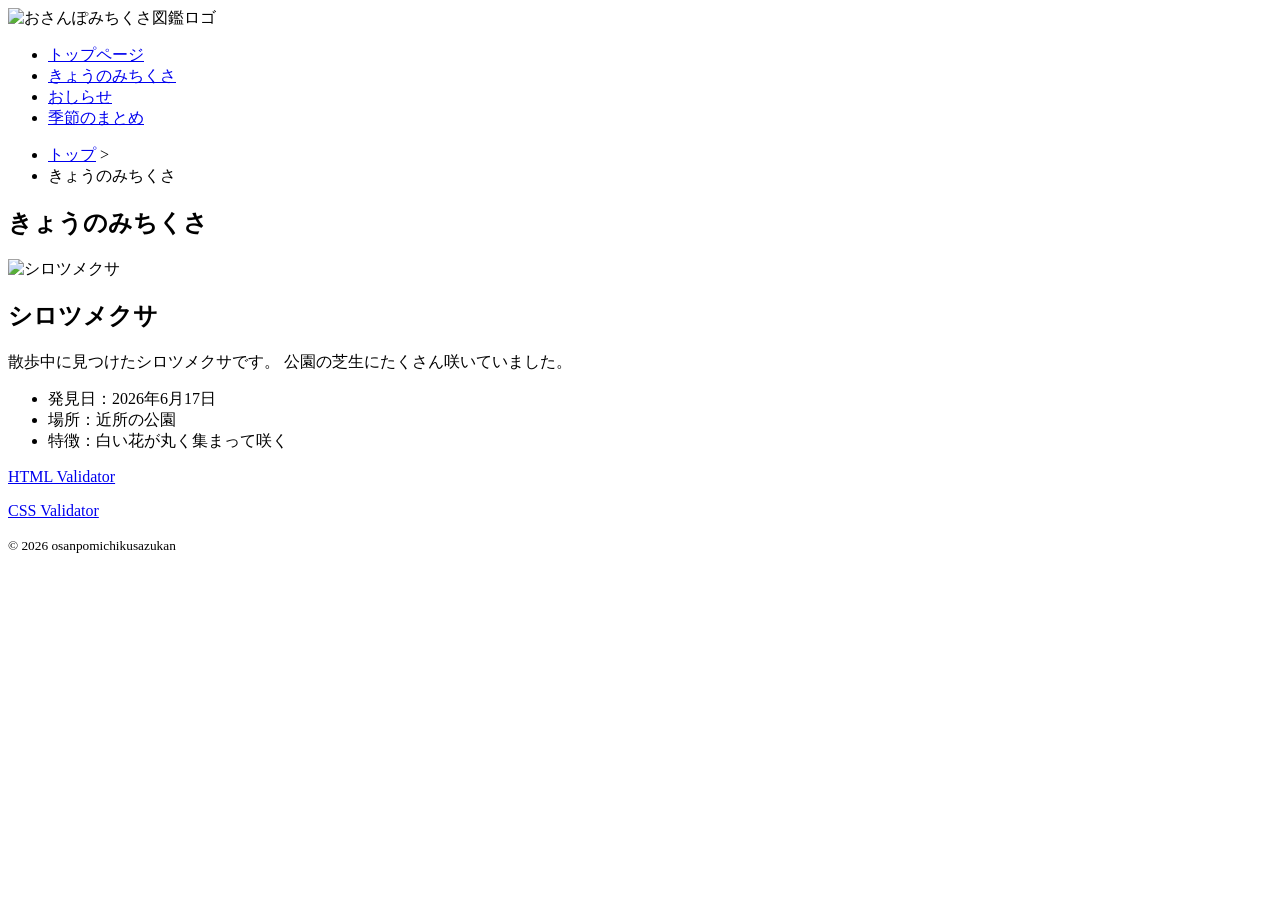
==== contents1.html @ 467de887 "Add files via upload" ====
<!DOCTYPE html>
<html lang="ja">

<head>
    <meta charset="UTF-8">
    <meta name="description" content="散歩中に見つけた花や雑草を写真に撮ってサイトで紹介します">
    <meta name="viewport" content="width=device-width, initial-scale=1.0">
    <link rel="stylesheet" href="css/mystyle.css">
    <title>きょうのみちくさ</title>
</head>

<body class="contents-page">

<header>
        <img src="image/logo.png"
        id="pagetop"
        width="200"
        height="100"
        alt="おさんぽみちくさ図鑑ロゴ">
    <nav>
        <ul>        
            <li><a href="index.html">トップページ</a></li>
            <li><a href="contents1.html">きょうのみちくさ</a></li>
            <li><a href="contents2.html">おしらせ</a></li>
            <li><a href="contents3.html">季節のまとめ</a></li>
        </ul>
    </nav>
</header>

<article>
<ul class="breadcrumb">
    <li><a href="index.html">トップ</a> &gt; </li>
    <li>きょうのみちくさ</li>
</ul>

<h1 class="subhead">きょうのみちくさ</h1>

    <img src="image/shirotsumekusa.jpg"
         width="600"
         height="400"
         alt="シロツメクサ">

    <section>

        <h2>シロツメクサ</h2>

        <p>
            散歩中に見つけたシロツメクサです。
            公園の芝生にたくさん咲いていました。
        </p>

        <ul class="plant-list">
            <li>発見日：2026年6月17日</li>
            <li>場所：近所の公園</li>
            <li>特徴：白い花が丸く集まって咲く</li>
        </ul>

    </section>
</article>
<footer>

    <p>
        <a href="https://validator.w3.org/">
        HTML Validator
        </a>
    </p>

    <p>
        <a href="https://jigsaw.w3.org/css-validator/">
        CSS Validator
        </a>
    </p>

    <small>© 2026 osanpomichikusazukan</small>

</footer>
</body>

</html>
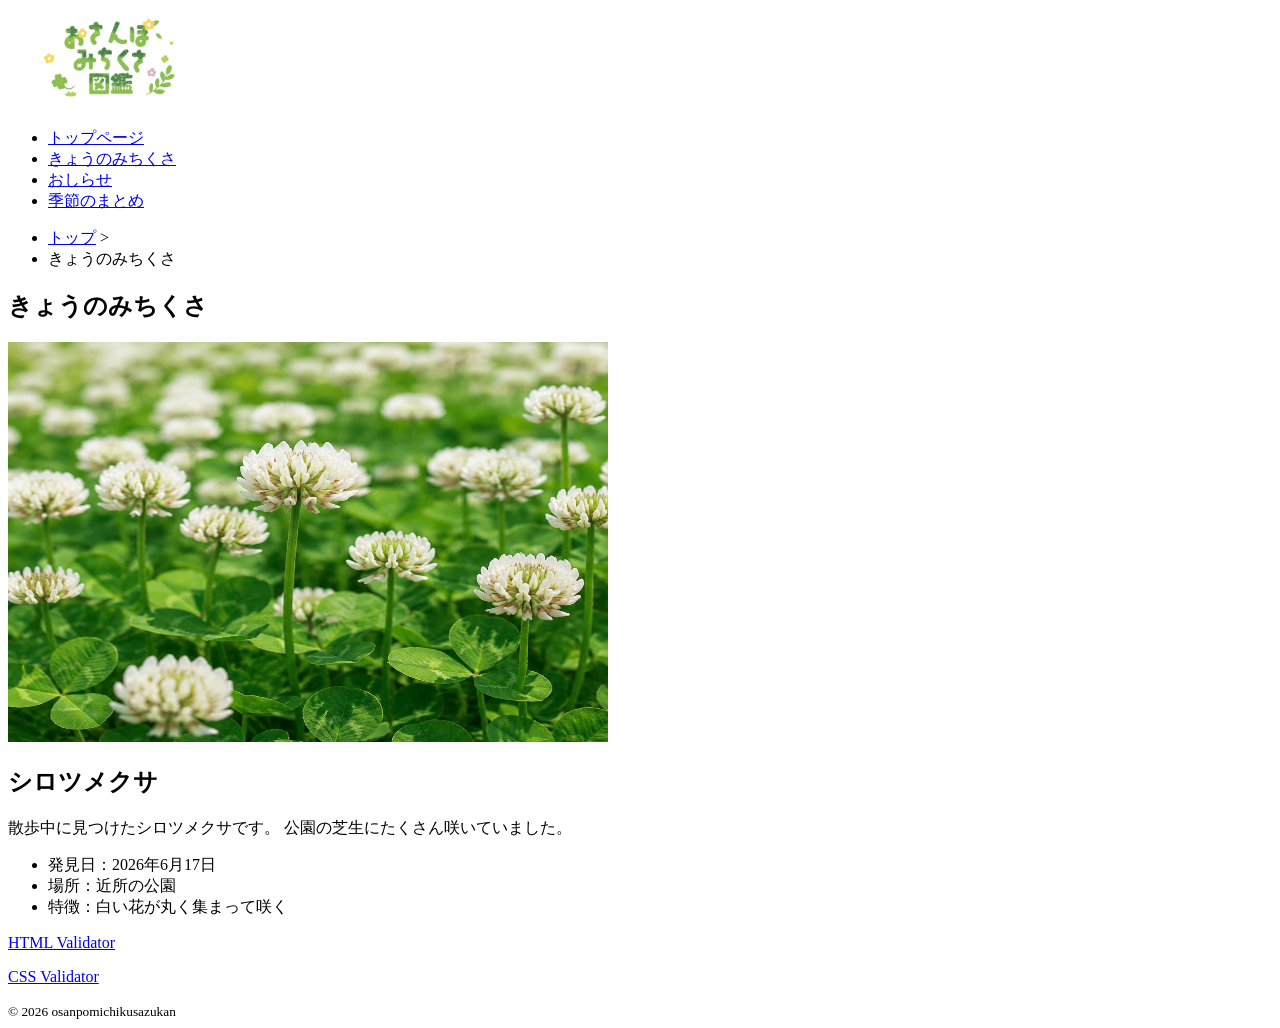
==== commit ecdf489c: "Add files via upload" ====
--- a/contents1.html
+++ b/contents1.html
@@ -5,7 +5,7 @@
     <meta charset="UTF-8">
     <meta name="description" content="散歩中に見つけた花や雑草を写真に撮ってサイトで紹介します">
     <meta name="viewport" content="width=device-width, initial-scale=1.0">
-    <link rel="stylesheet" href="css/mystyle.css">
+    <link rel="stylesheet" href="./CSS/mystyle.css">
     <title>きょうのみちくさ</title>
 </head>
 
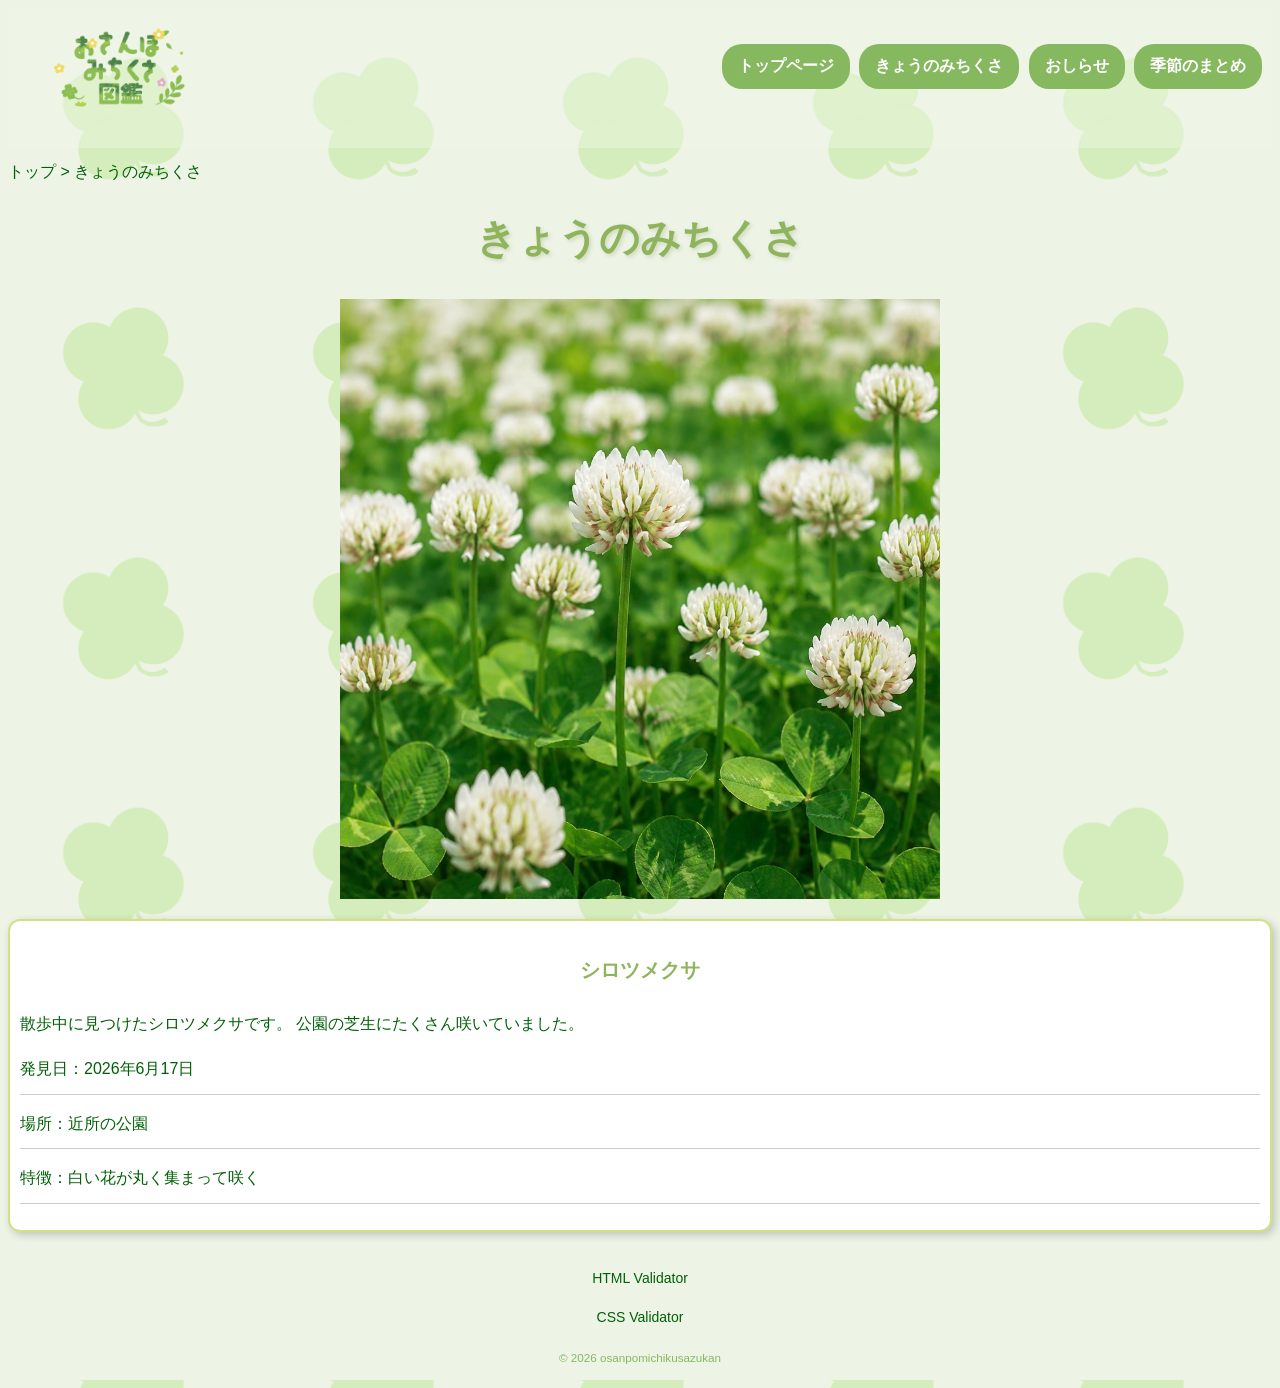
==== commit ef933975: "Add files via upload" ====
--- a/contents1.html
+++ b/contents1.html
@@ -5,7 +5,7 @@
     <meta charset="UTF-8">
     <meta name="description" content="散歩中に見つけた花や雑草を写真に撮ってサイトで紹介します">
     <meta name="viewport" content="width=device-width, initial-scale=1.0">
-    <link rel="stylesheet" href="./CSS/mystyle.css">
+    <link rel="stylesheet" href="./css/mystyle.css">
     <title>きょうのみちくさ</title>
 </head>
 
--- a/css/mystyle.css
+++ b/css/mystyle.css
@@ -0,0 +1,280 @@
+body{
+    background-image:url("../image/yotuba.png");
+    background-repeat:repeat;
+    background-size:250px;
+    color: #006006;
+    background-color:#edf4e5;
+    font-family: "Yu Gothic", sans-serif;
+    font-size: 16px;
+    line-height:1.8;
+}
+
+header{
+    background-color: rgba(237,244,229,0.4);
+    padding: 10px;
+    position: relative;
+    height:120px;
+}
+
+header img{
+    display: block;
+    float:left;
+}
+
+
+
+nav ul{
+    font-weight: bold;
+    text-align: right;
+    padding-top: 26px;
+    padding-bottom: 5px;
+    margin: 0;
+}
+
+nav li{
+    display: inline-block;
+    background-color: #86b85f;
+    padding: 8px 16px;
+    margin-left: 5px;
+    border-radius: 20px;
+}
+
+nav li a{
+    color: #ffffff;
+    text-decoration: none;
+}
+
+nav a:link,
+nav a:visited{
+    color: #ffffff;
+    text-decoration: none;
+}
+
+nav a:hover{
+    color: #fff8b0;   
+    text-decoration: none;
+}
+
+nav a:active{
+    color: #ffe066;
+}
+header::after{
+    content:"";
+    display:block;
+    clear:both;
+}
+
+article img{
+    display:block;
+    margin:20px auto;
+    max-width:100%;
+    height:auto;
+}
+.update-info{
+    text-align: center;
+    font-size: 14px;
+}
+
+.season-img{
+    width:400px;
+    max-width:100%;
+    height:auto;
+    display:block;
+    margin:20px auto;
+}
+.title-area{
+    display: flex;
+    justify-content: center;
+    align-items: center;
+    gap: 10px;
+}
+.chara-left{
+    float:left;
+}
+.clear{
+    clear:both;
+}
+
+h1{
+    color: #7fbf7f;
+    padding: 5px;
+    font-size: 20px;
+}
+
+h2{
+    color:#8fb45c;
+    padding:5px;
+    font-size:20px;
+    text-align:center;
+}
+
+.subhead{
+    color: #8fb45c;
+    text-align: center;
+    font-size: 40px;
+    font-weight:bold;
+    margin: 0;
+    text-shadow: 2px 2px 4px #cfd8c0;
+}
+
+.navy{
+    background-color:rgba(245,255,245,0.8);
+}
+
+section{
+    padding:10px;
+    margin-bottom:10px;
+    border:2px solid #d2e186;
+    border-radius:12px;
+    box-shadow:3px 3px 8px rgba(0,0,0,0.2);
+}
+
+.flower{
+    color: #86b85f;
+}
+
+ul{
+    list-style-type:circle;
+}
+
+ul time {
+	   background-color:#86b85f;
+	   color: #ffffff;
+	   border-radius: 10px;
+	   font-size: 90%;
+	   padding-left: 5px;
+	   padding-right: 5px;
+	   margin-right: 5px;
+}
+
+ol{
+    list-style-type:decimal;
+}
+
+
+footer{
+    color:#86b85f;
+    background-color:#edf4e5;
+    text-align: center;
+    padding: 10px;
+    font-size: 14px;
+}
+@media screen and (max-width:600px){
+
+.title-area{
+    flex-direction:column;
+}
+
+.subhead{
+    font-size:28px;
+}
+}
+
+a:link{
+    color:#006006;
+    text-decoration:none;
+}
+
+a:visited{
+    color:#4a7c4a;
+}
+
+a:hover{
+    color:#86b85f;
+    text-decoration:underline;
+}
+
+a:active{
+    color:#ff6600;
+}
+
+/* contents.html用 */
+.intro{
+    width: 80%;
+    margin: 0 auto;
+    text-align: center;
+    line-height: 1.8;
+}
+
+
+.contents-page section{
+    background-color:#ffffff;
+    box-shadow:3px 3px 8px rgba(0,0,0,0.2);
+}
+
+.toc{
+    display: flex;
+    justify-content: center;
+    gap: 30px;
+    list-style: none;
+    padding: 0;
+}
+
+.toc li{
+    margin:0;
+}
+
+.toc a{
+    display:flex;
+    flex-direction:column;
+    align-items:center;
+
+    text-decoration:none;
+    color:#006006;
+}
+
+.toc img{
+    width:120px;
+    height:90px;
+    object-fit:cover;
+
+    border-radius:8px;
+    box-shadow:2px 2px 5px rgba(0,0,0,0.2);
+    margin-bottom:5px;
+}
+.contents-page section ul{
+    list-style: none;
+    padding: 0;
+}
+
+.contents-page section li{
+    margin-bottom: 15px;
+    border-bottom: 1px solid #ccc;
+    padding-bottom: 10px;
+}
+
+.contents-page time{
+    font-weight: bold;
+    margin-right: 15px;
+}
+.breadcrumb{
+    padding:0;
+    margin:10px 0;
+}
+
+.breadcrumb li{
+    display:inline;
+}
+
+.breadcrumb a{
+    text-decoration:none;
+}
+.season-img{
+    width: 400px;
+    height: auto;
+    display: block;
+    margin: 20px auto;
+}
+
+.print-img{
+   float: none; 
+}
+@media print{
+    .catch{
+        color: #000000;
+        text-shadow: none;
+    }
+    footer{
+        color:#000000;
+    }
+}
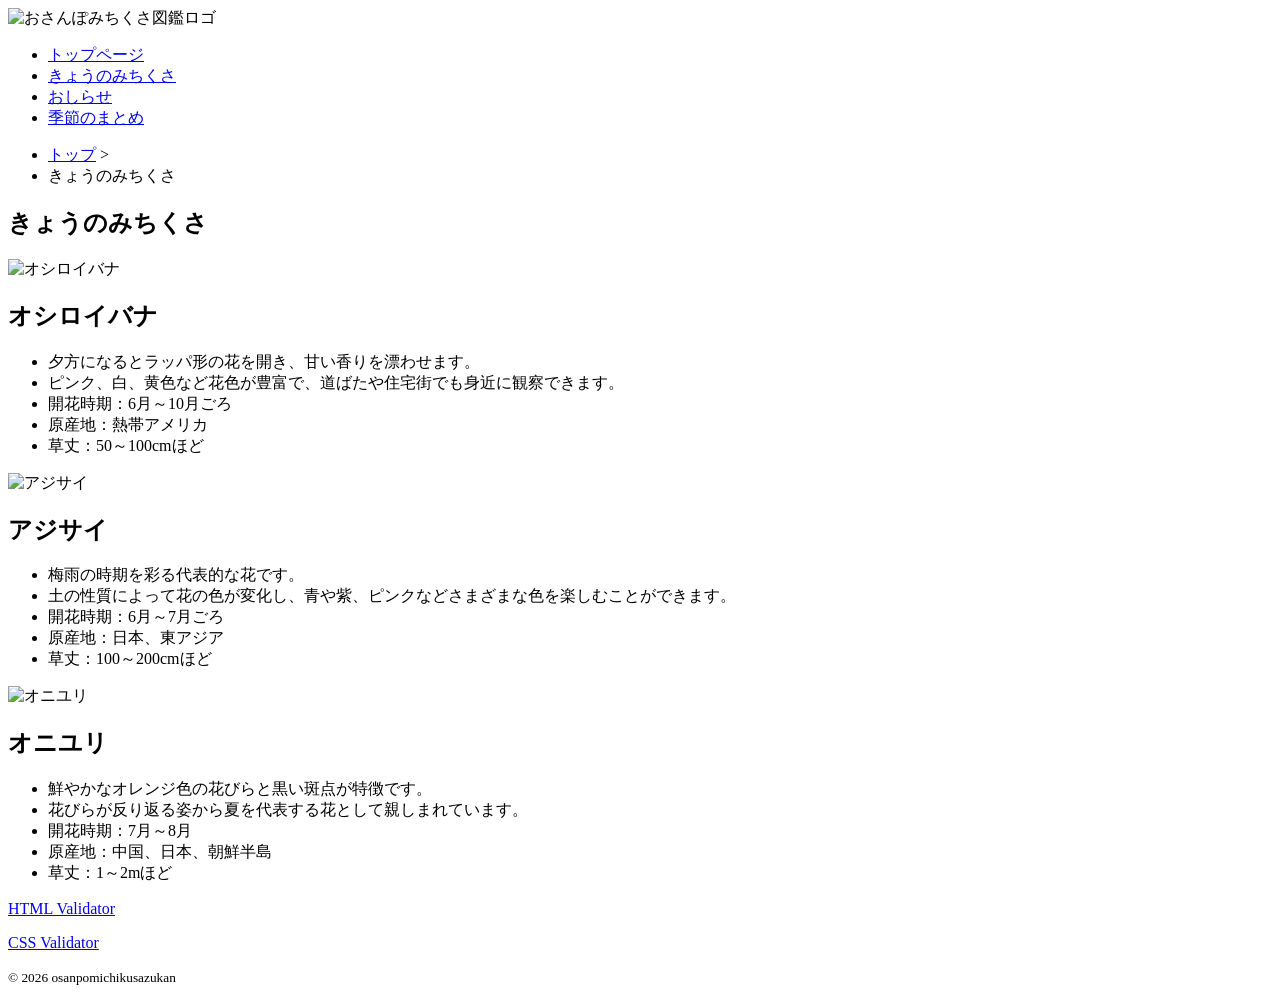
==== commit 4137307d: "Add files via upload" ====
--- a/contents1.html
+++ b/contents1.html
@@ -35,25 +35,62 @@
 
 <h1 class="subhead">きょうのみちくさ</h1>
 
-    <img src="image/shirotsumekusa.jpg"
+    
+<img src="image/oshiroi.jpg"
          width="600"
          height="400"
-         alt="シロツメクサ">
+         alt="オシロイバナ">
 
-    <section>
+    <section class="honjitu">
 
-        <h2>シロツメクサ</h2>
+    <h2>オシロイバナ</h2>
 
-        <p>
-            散歩中に見つけたシロツメクサです。
-            公園の芝生にたくさん咲いていました。
-        </p>
+    <ul class="plant-list">
+        <li>夕方になるとラッパ形の花を開き、甘い香りを漂わせます。</li>
+        <li>ピンク、白、黄色など花色が豊富で、道ばたや住宅街でも身近に観察できます。</li>
+        <li>開花時期：6月～10月ごろ　</li>
+        <li>原産地：熱帯アメリカ　</li>
+        <li>草丈：50～100cmほど　</li>
+    </ul>
 
-        <ul class="plant-list">
-            <li>発見日：2026年6月17日</li>
-            <li>場所：近所の公園</li>
-            <li>特徴：白い花が丸く集まって咲く</li>
-        </ul>
+    </section>
+
+<img src="image/ajisai.jpg"
+         width="600"
+         height="400"
+         alt="アジサイ">
+
+    <section class="honjitu">
+
+    <h2>アジサイ</h2>
+
+    <ul class="plant-list">
+        <li>梅雨の時期を彩る代表的な花です。</li>
+        <li>土の性質によって花の色が変化し、青や紫、ピンクなどさまざまな色を楽しむことができます。</li>
+        <li>開花時期：6月～7月ごろ</li>
+        <li>原産地：日本、東アジア</li>
+        <li>草丈：100～200cmほど</li>
+    </ul>
+
+
+    </section>
+
+<img src="image/oniyuri.jpg"
+         width="600"
+         height="400"
+         alt="オニユリ">
+
+        <section class="honjitu">
+
+    <h2>オニユリ</h2>
+
+    <ul class="plant-list">
+        <li>鮮やかなオレンジ色の花びらと黒い斑点が特徴です。</li>
+        <li>花びらが反り返る姿から夏を代表する花として親しまれています。</li>
+        <li>開花時期：7月～8月</li>
+        <li>原産地：中国、日本、朝鮮半島</li>
+        <li>草丈：1～2mほど</li>
+    </ul>
 
     </section>
 </article>
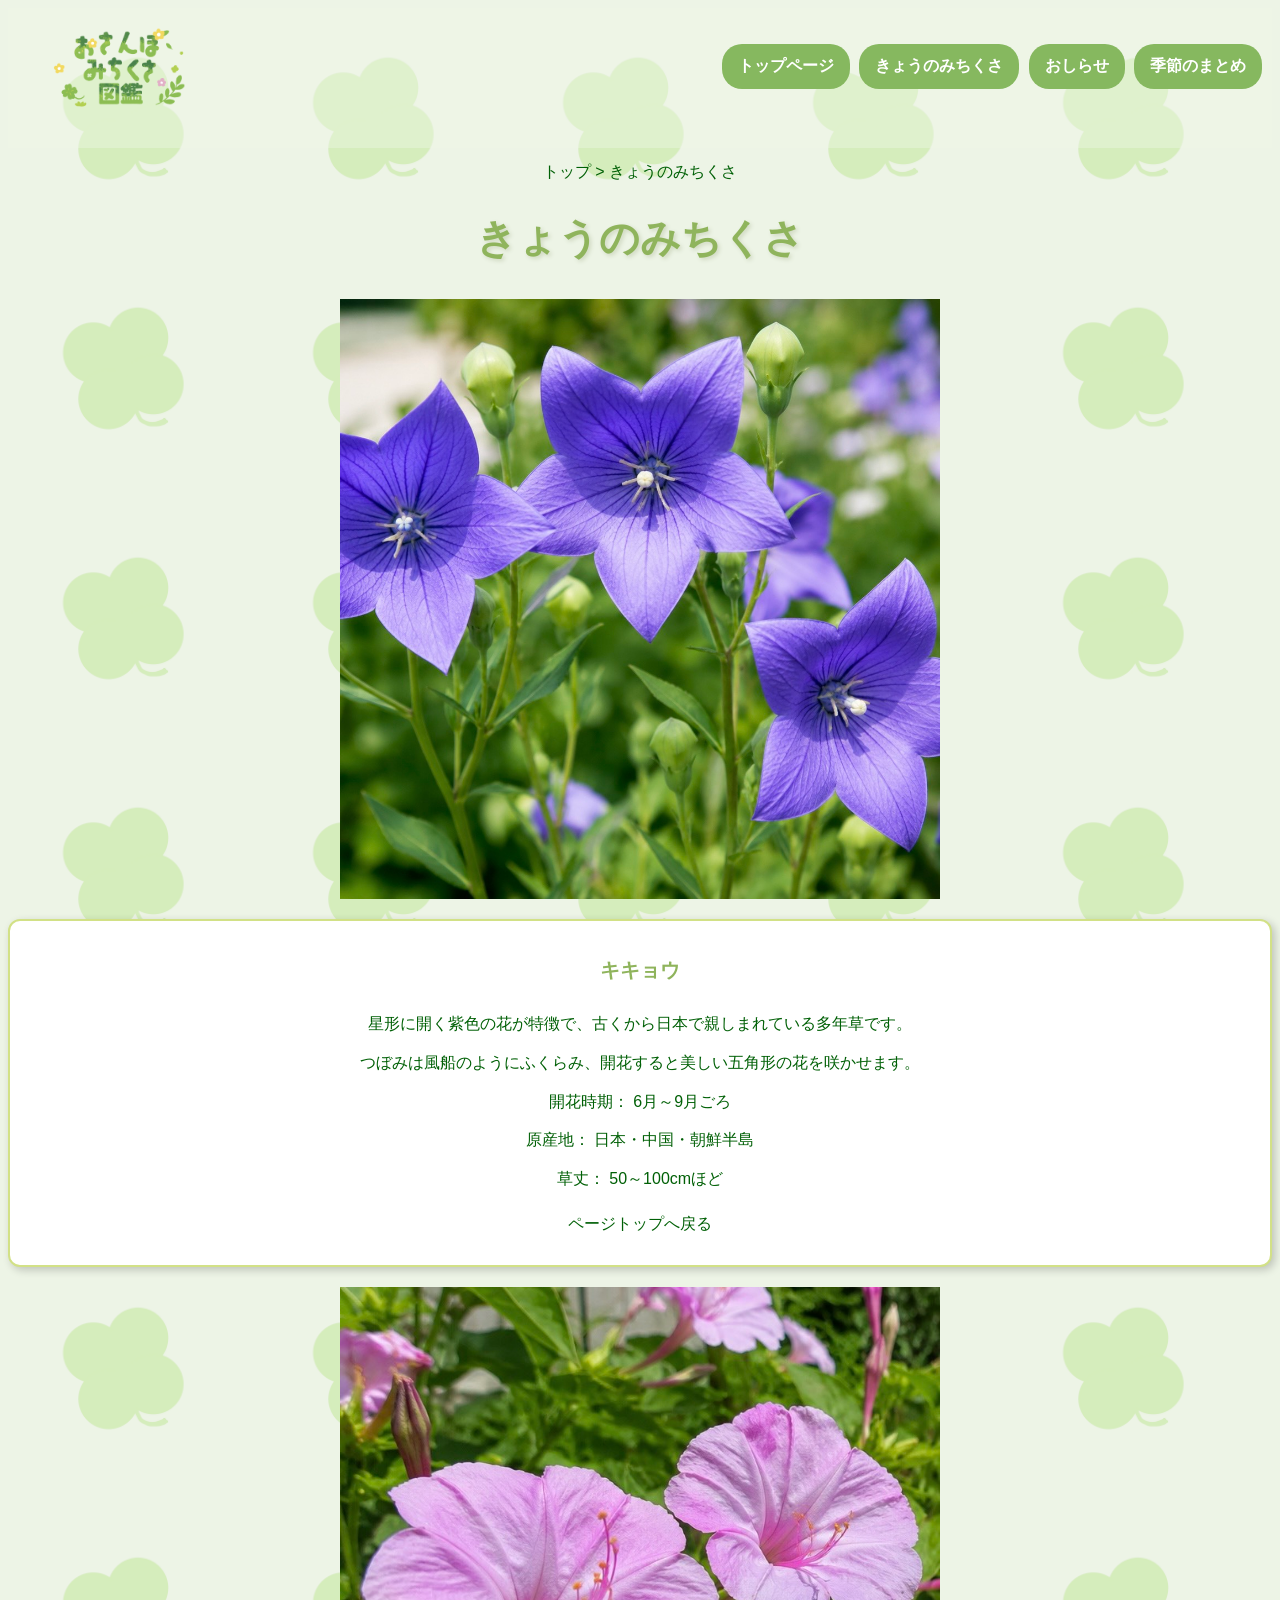
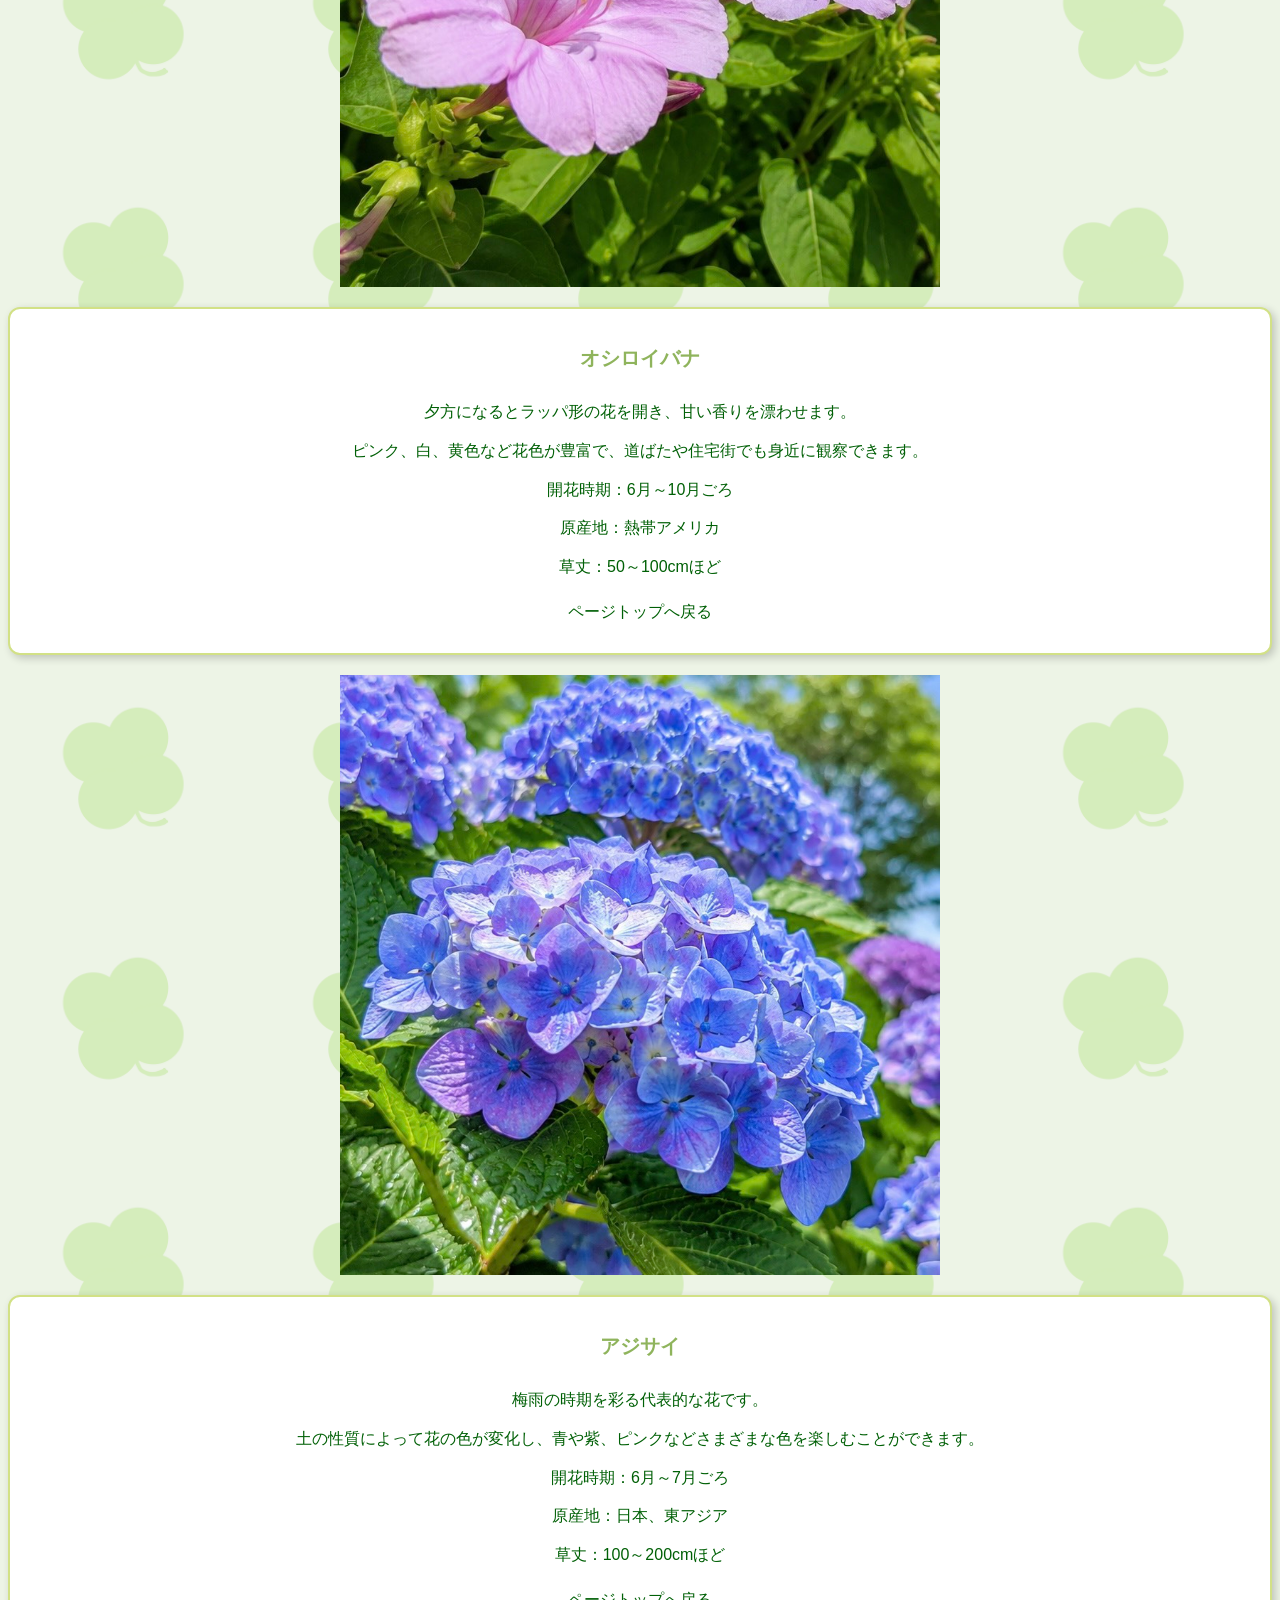
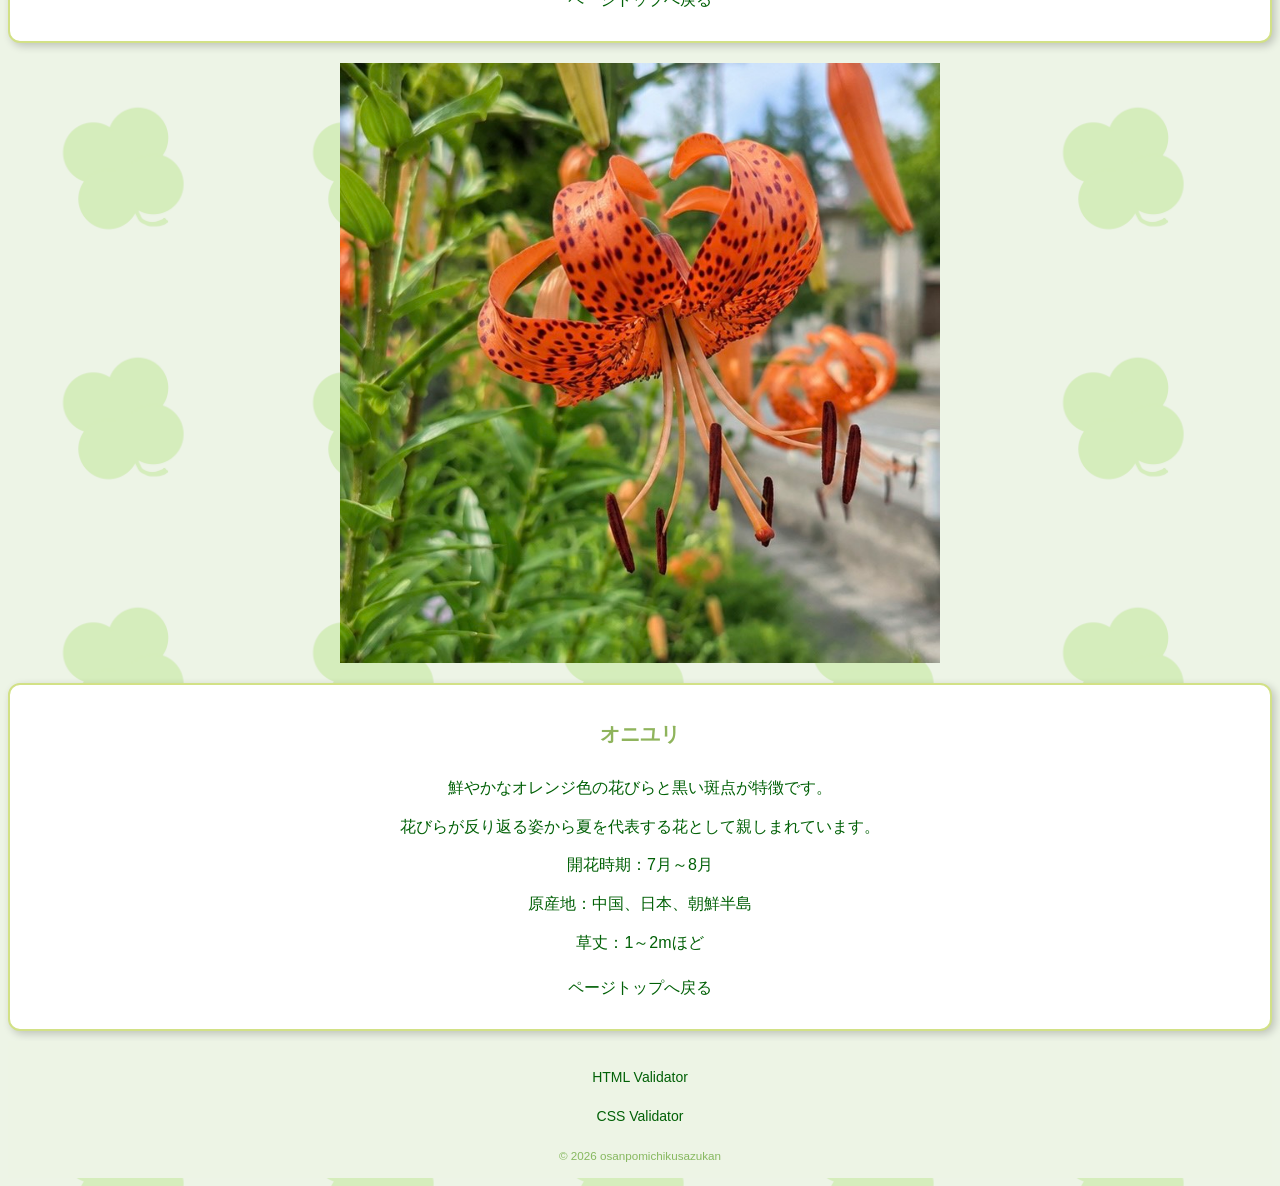
==== commit 208ac753: "Add files via upload" ====
--- a/contents1.html
+++ b/contents1.html
@@ -35,7 +35,27 @@
 
 <h1 class="subhead">きょうのみちくさ</h1>
 
-    
+<img src="image/kikyou.jpg"
+         width="600"
+         height="400"
+         alt="キキョウ">
+
+    <section class="honjitu">
+
+    <h2>キキョウ</h2>
+
+    <ul class="plant-list">
+        <li>星形に開く紫色の花が特徴で、古くから日本で親しまれている多年草です。</li>
+        <li>つぼみは風船のようにふくらみ、開花すると美しい五角形の花を咲かせます。</li>
+        <li>開花時期： 6月～9月ごろ</li>
+        <li>原産地： 日本・中国・朝鮮半島</li>
+        <li>草丈： 50～100cmほど</li>
+    </ul>
+    <p class="pagetop">
+        <a href="#pagetop">ページトップへ戻る</a>
+    </p>
+    </section>
+
 <img src="image/oshiroi.jpg"
          width="600"
          height="400"
@@ -52,6 +72,9 @@
         <li>原産地：熱帯アメリカ　</li>
         <li>草丈：50～100cmほど　</li>
     </ul>
+    <p class="pagetop">
+        <a href="#pagetop">ページトップへ戻る</a>
+    </p>
 
     </section>
 
@@ -71,7 +94,9 @@
         <li>原産地：日本、東アジア</li>
         <li>草丈：100～200cmほど</li>
     </ul>
-
+    <p class="pagetop">
+        <a href="#pagetop">ページトップへ戻る</a>
+    </p>
 
     </section>
 
@@ -91,6 +116,9 @@
         <li>原産地：中国、日本、朝鮮半島</li>
         <li>草丈：1～2mほど</li>
     </ul>
+    <p class="pagetop">
+        <a href="#pagetop">ページトップへ戻る</a>
+    </p>
 
     </section>
 </article>
--- a/css/mystyle.css
+++ b/css/mystyle.css
@@ -0,0 +1,364 @@
+body{
+    background-image:url("../image/yotuba.png");
+    background-repeat:repeat;
+    background-size:250px;
+    color: #006006;
+    background-color:#edf4e5;
+    font-family: "Yu Gothic", sans-serif;
+    font-size: 16px;
+    line-height:1.8;
+}
+
+header{
+    background-color: rgba(237,244,229,0.4);
+    padding: 10px;
+    position: relative;
+    height:120px;
+}
+
+header img{
+    display: block;
+    float:left;
+}
+
+
+
+nav ul{
+    font-weight: bold;
+    text-align: right;
+    padding-top: 26px;
+    padding-bottom: 5px;
+    margin: 0;
+}
+
+nav li{
+    display: inline-block;
+    background-color: #86b85f;
+    padding: 8px 16px;
+    margin-left: 5px;
+    border-radius: 20px;
+}
+
+nav li a{
+    color: #ffffff;
+    text-decoration: none;
+}
+
+nav a:link,
+nav a:visited{
+    color: #ffffff;
+    text-decoration: none;
+}
+
+nav a:hover{
+    color: #fff8b0;   
+    text-decoration: none;
+}
+
+nav a:active{
+    color: #ffe066;
+}
+header::after{
+    content:"";
+    display:block;
+    clear:both;
+}
+
+article img{
+    display:block;
+    margin:20px auto;
+    max-width:100%;
+    height:auto;
+}
+.update-info{
+    text-align: center;
+    font-size: 14px;
+}
+
+.season-img{
+    width:400px;
+    max-width:100%;
+    height:auto;
+    display:block;
+    margin:20px auto;
+}
+.title-area{
+    display: flex;
+    justify-content: center;
+    align-items: center;
+    gap: 10px;
+}
+.chara-left{
+    float:left;
+}
+.clear{
+    clear:both;
+}
+
+h1{
+    color: #7fbf7f;
+    padding: 5px;
+    font-size: 20px;
+}
+
+h2{
+    color:#8fb45c;
+    padding:5px;
+    font-size:20px;
+    text-align:center;
+}
+
+.subhead{
+    color: #8fb45c;
+    text-align: center;
+    font-size: 40px;
+    font-weight:bold;
+    margin: 0;
+    text-shadow: 2px 2px 4px #cfd8c0;
+}
+
+.navy{
+    background-color:rgba(245,255,245,0.8);
+}
+
+section{
+    padding:10px;
+    margin-bottom:10px;
+    border:2px solid #d2e186;
+    border-radius:12px;
+    box-shadow:3px 3px 8px rgba(0,0,0,0.2);
+}
+
+.flower{
+    color: #86b85f;
+}
+
+ul {
+    text-align: center;
+    list-style-position: inside;
+}
+.plant-list {
+    text-align: center;
+    list-style: none;
+    padding-left: 0;
+}
+ul time {
+	   background-color:#86b85f;
+	   color: #ffffff;
+	   border-radius: 10px;
+	   font-size: 90%;
+	   padding-left: 5px;
+	   padding-right: 5px;
+	   margin-right: 5px;
+}
+
+
+ol{
+    list-style-type:decimal;
+}
+
+
+footer{
+    color:#86b85f;
+    background-color:#edf4e5;
+    text-align: center;
+    padding: 10px;
+    font-size: 14px;
+}
+@media screen and (max-width:600px){
+
+    header{
+        height: auto;
+        padding: 10px;
+    }
+
+    header img{
+        float: none;
+        width: 180px;
+        height: auto;
+        margin: 0 auto 10px;
+    }
+
+    nav ul{
+        display: grid;
+        grid-template-columns: repeat(2, 1fr);
+        gap: 8px;
+        padding: 0;
+        margin: 0 auto;
+        text-align: center;
+    }
+
+    nav li{
+        display: block;
+        margin: 0;
+        padding: 8px 5px;
+        border-radius: 18px;
+        font-size: 15px;
+    }
+
+    nav li a{
+        display: block;
+        width: 100%;
+    }
+
+    .breadcrumb{
+        margin-top: 15px;
+    }
+
+    .title-area{
+        flex-direction: column;
+    }
+
+    .subhead{
+        font-size: 28px;
+    }
+
+    .intro{
+        width: 90%;
+    }
+
+    .toc{
+        display: grid;
+        grid-template-columns: repeat(2, 1fr);
+        gap: 15px;
+    }
+
+    .toc img{
+        width: 130px;
+        height: 100px;
+    }
+}
+
+a:link{
+    color:#006006;
+    text-decoration:none;
+}
+
+a:visited{
+    color:#4a7c4a;
+}
+
+a:hover{
+    color:#86b85f;
+    text-decoration:underline;
+}
+
+a:active{
+    color:#ff6600;
+}
+
+/* contents.html用 */
+.intro{
+    width: 80%;
+    margin: 0 auto;
+    text-align: center;
+    line-height: 1.8;
+}
+
+
+.contents-page section{
+    background-color:#ffffff;
+    box-shadow:3px 3px 8px rgba(0,0,0,0.2);
+}
+
+.toc{
+    display: flex;
+    justify-content: center;
+    gap: 30px;
+    list-style: none;
+    padding: 0;
+}
+
+.toc li{
+    margin:0;
+}
+
+.toc a{
+    display:flex;
+    flex-direction:column;
+    align-items:center;
+
+    text-decoration:none;
+    color:#006006;
+}
+
+.toc img{
+    width:120px;
+    height:90px;
+    object-fit:cover;
+
+    border-radius:8px;
+    box-shadow:2px 2px 5px rgba(0,0,0,0.2);
+    margin-bottom:5px;
+}
+.contents-page section ul{
+    list-style: none;
+    padding: 0;
+}
+
+.contents-page section li{
+    margin-bottom: 15px;
+    border-bottom: 1px solid #ccc;
+    padding-bottom: 10px;
+}
+
+.contents-page time{
+    font-weight: bold;
+    margin-right: 15px;
+}
+.breadcrumb{
+    padding:0;
+    margin:10px 0;
+}
+
+.breadcrumb li{
+    display:inline;
+}
+
+.breadcrumb a{
+    text-decoration:none;
+}
+.season-img{
+    width: 400px;
+    height: auto;
+    display: block;
+    margin: 20px auto;
+}
+
+.print-img{
+   float: none; 
+}
+@media print{
+    .catch{
+        color: #000000;
+        text-shadow: none;
+    }
+    footer{
+        color:#000000;
+    }
+}
+.honjitu{
+    text-align: center;
+}
+
+.contents-page .honjitu .plant-list li{
+    border-bottom: none;
+    margin-bottom: 10px;
+    padding-bottom: 0;
+    list-style: none;
+    text-align: center;
+}
+.contents-page .plant-list li{
+    border-bottom: none;
+    margin-bottom: 10px;
+    padding-bottom: 0;
+    list-style: none;
+    text-align: center;
+}
+.contents-page .news-list {
+    text-align: left;
+}
+
+.contents-page .news-list li {
+    text-align: left;
+}
